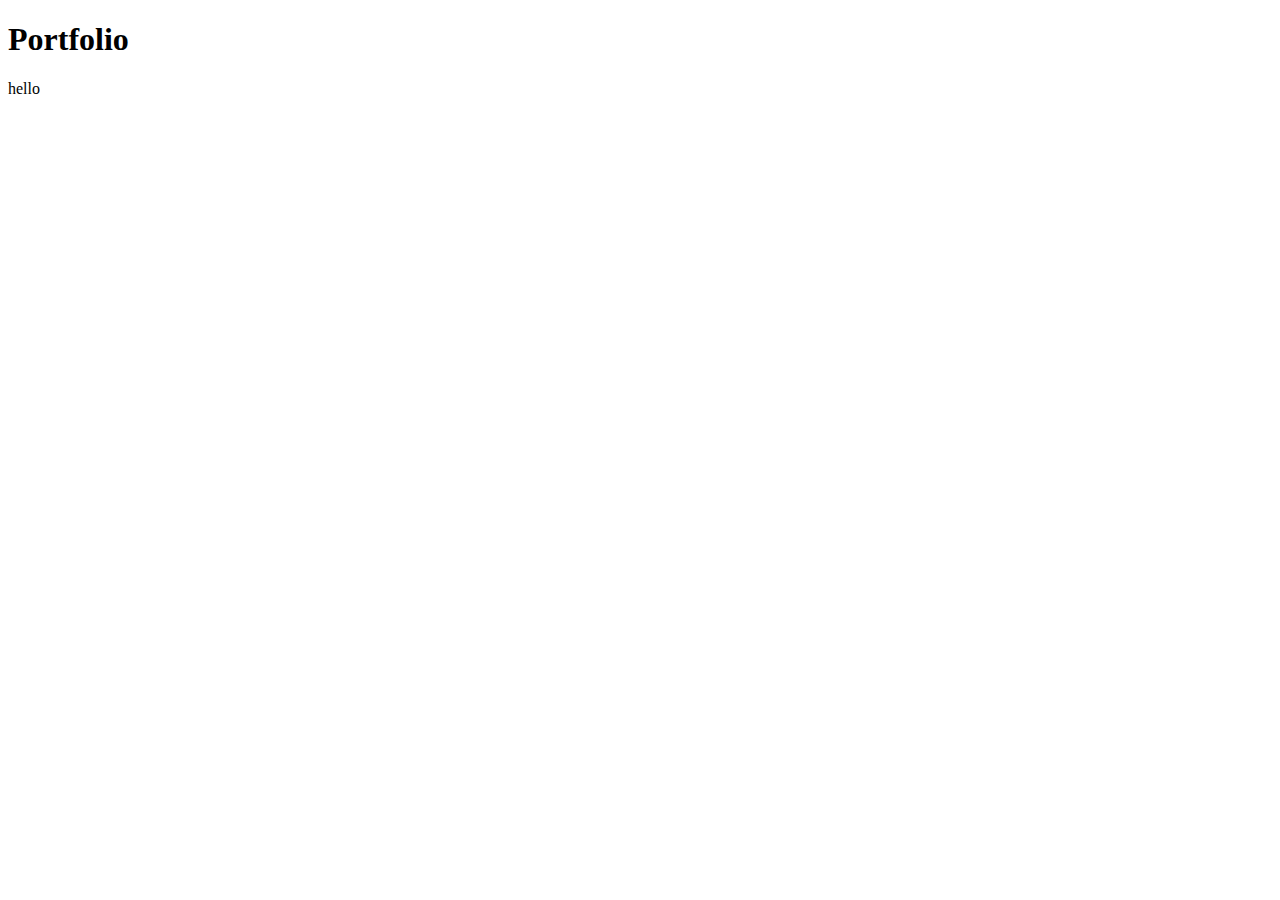
==== index.html @ 02d901da "réorganisation du dossier" ====
<!DOCTYPE html>
<html lang="fr">
<head>
    <meta charset="UTF-8">
    <meta name="viewport" content="width=device-width, initial-scale=1.0">
    <title>Portfolio Yanis</title>
</head>
<body>
    <h1>Portfolio</h1>
    <p>hello</p>
</body>
</html>
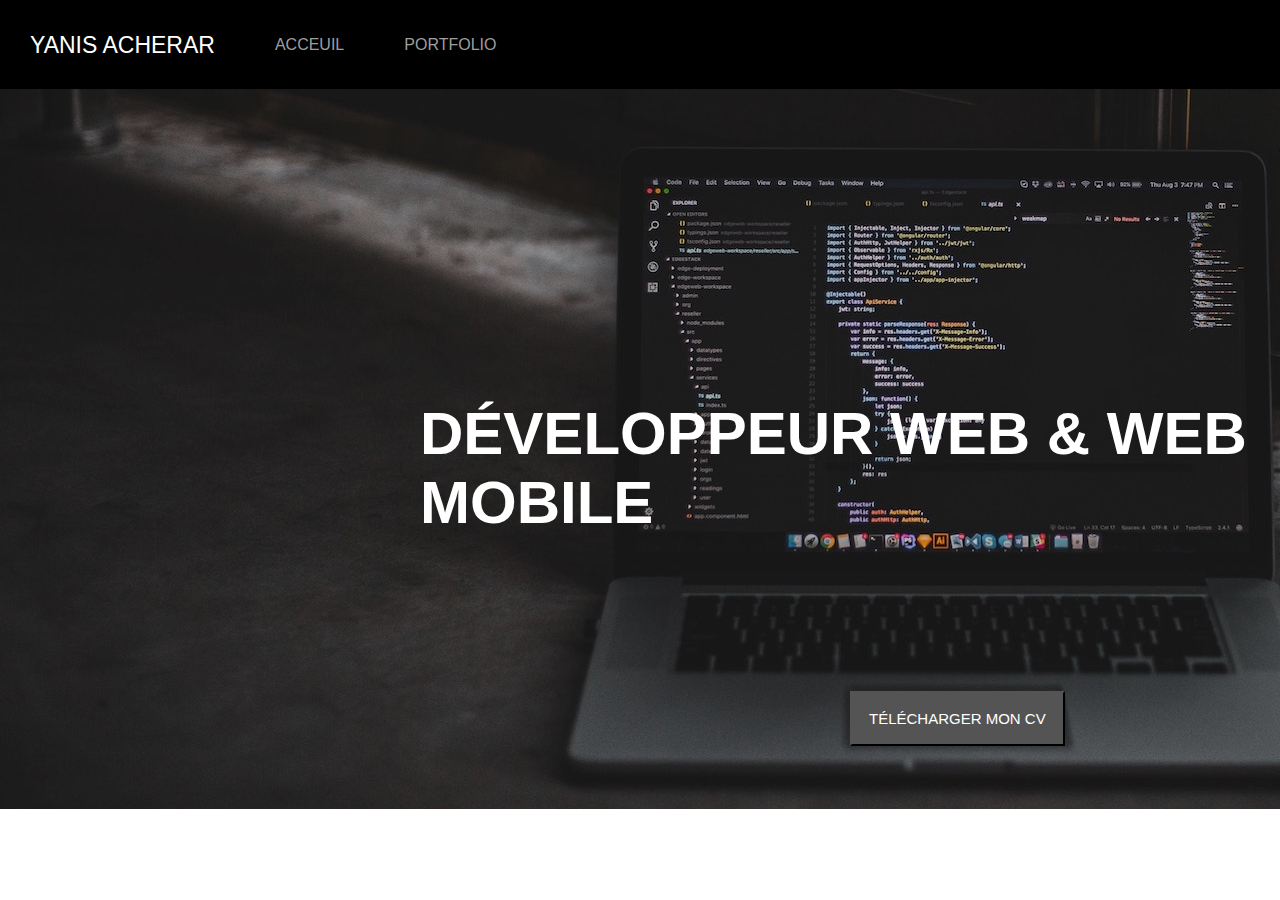
==== commit ce8d05b3: "plop" ====
--- a/index.html
+++ b/index.html
@@ -3,10 +3,35 @@
 <head>
     <meta charset="UTF-8">
     <meta name="viewport" content="width=device-width, initial-scale=1.0">
+    <link rel='stylesheet' href='/public/stylesheets/index.css'/>
     <title>Portfolio Yanis</title>
 </head>
 <body>
-    <h1>Portfolio</h1>
-    <p>hello</p>
+    <nav id="navbar">
+        <div class="nav-links">
+            <ul>
+                <li>
+                    <h3>YANIS ACHERAR</h3>
+                </li>
+                <li>
+                    <a href="">ACCEUIL</a>
+                </li>
+                <li>
+                    <a href="">PORTFOLIO</a>
+                </li>
+            </ul>
+        </div>
+        <!-- <div id="burger-nav">
+            <div class="burger"></div>
+            <div class="burger"></div>
+            <div class="burger"></div>
+        </div> -->
+    </nav>
+    <header>
+        <div class="filtre-sombre"></div>
+        <img src="/public/images/header-img.jpg" alt="image sombre MacBook Pro">
+        <h1>DÉVELOPPEUR WEB & WEB MOBILE</h1>
+        <button>TÉLÉCHARGER MON CV</button>
+    </header>
 </body>
 </html>--- a/public/stylesheets/index.css
+++ b/public/stylesheets/index.css
@@ -0,0 +1,77 @@
+body, html {
+    font-family: ‘Montserrat’, sans-serif;
+    width: 100vw;
+    height: 100vh;
+    padding: 0;
+    margin: 0;
+}
+
+#navbar {
+    height: 10vh;
+    display: flex;
+    align-items: center;
+    background-color: black;
+}
+
+.nav-links {
+    display: flex;
+    color: white;
+    align-items: center;
+}
+
+h3 {
+    font-size: 23px;
+    font-weight: lighter;
+}
+
+.nav-links ul {
+    display: flex;
+    list-style: none;
+    align-items: center;
+    padding: 0;
+}
+
+.nav-links ul li {
+    margin: 0 30px;
+    display: flex;
+    align-items: center;
+    height: 40px;
+}
+
+.nav-links a {
+    text-decoration: none;
+    color: #9e9e9e;
+}
+
+header{
+    position: relative;
+    width: 100%;
+    height: 80vh;
+    overflow: hidden;
+    margin-top: -1px;
+}
+
+.filtre-sombre {
+    position: absolute;
+      width: 100%;
+      height: 100%;
+      background-color: rgba(0, 0, 0, 0.20);
+}
+
+h1 {
+    position: absolute;
+    color: white;
+    top: 270px;
+    left: 420px;
+    font-size: 60px;
+}
+
+button {
+    position: absolute;
+    color: white;
+    background-color: #545454;
+    top: 602px;
+    font-size: 15px;
+    padding: 17px;
+    left: 850px;
+}
